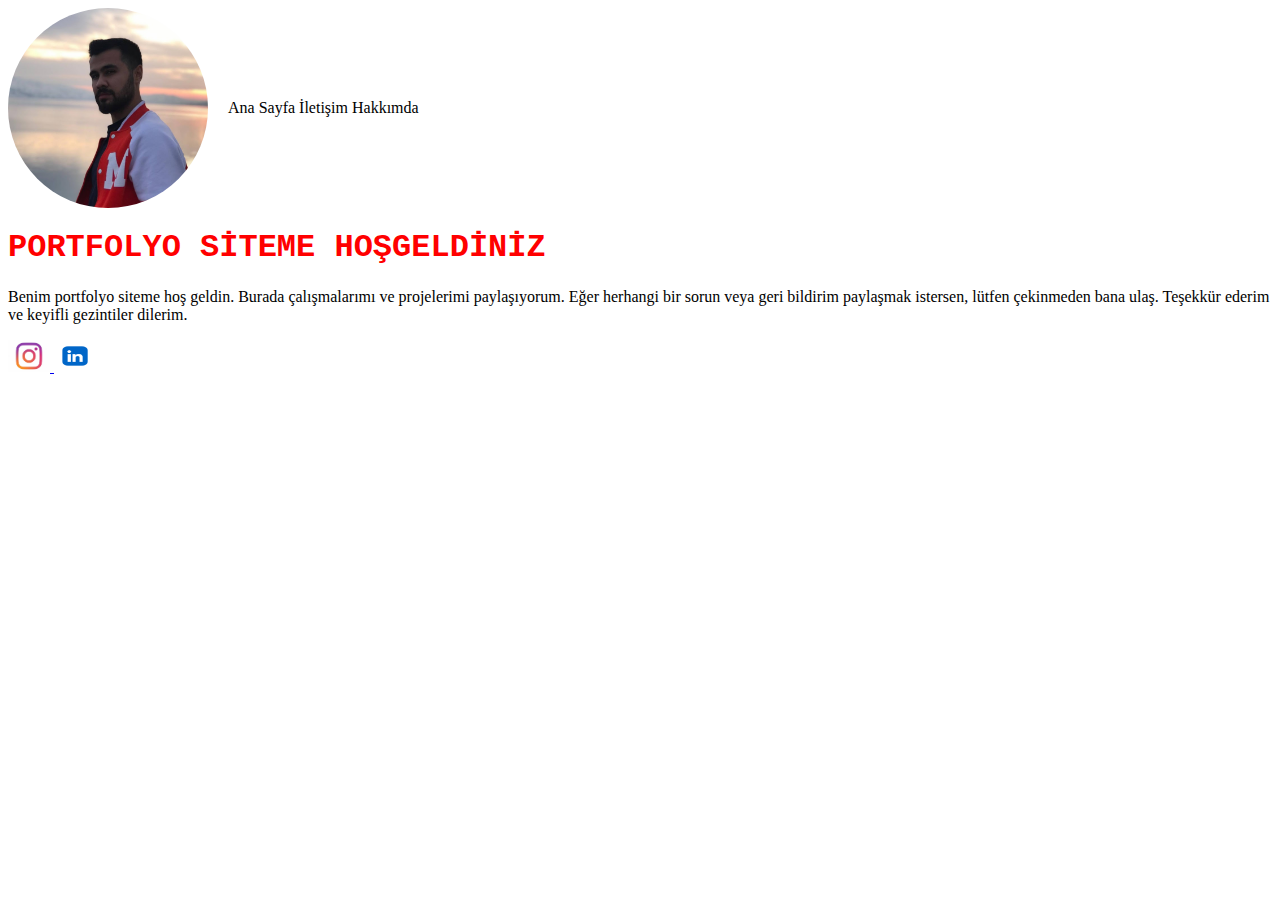
==== index.html @ 7ea46d1b "Personal" ====
<!DOCTYPE html>
<html lang="en">

<head>
    <meta charset="UTF-8">
    <meta http-equiv="X-UA-Compatible" content="IE=edge">
    <meta name="viewport" content="width=device-width, initial-scale=1.0">
    <title>FS WEB</title>

    <style>
        .container {
            display: flex;
            align-items: center;
        }

        .yuvarlak-image {
            width: 200px;
            height: 200px;
            border-radius: 50%;
            overflow: hidden;
            margin-right: 20px;
        }

        .yuvarlak-image img {
            width: 100%;
            height: 100%;
            object-fit: cover;
        }

        .links a {
            width: auto;
            flex-direction: column;
            gap: 10px;
            text-decoration: none;
            color: black;
            border-bottom: none;
        }

        .icon {
            width: 42px;
            height: 32px;
        }
      
   
    </style>


</head>

<body>
    <div class="container">
        <div class="yuvarlak-image">
            <a href="hakkimda.html">
                <img src="Image/foto.jpg" alt="Aciklama Yazisi">
            </a>
        </div>

        <div class="links" a>
            <a href="index.html">Ana Sayfa</a>
            <a href="iletisim.html">İletişim</a>
            <a href="hakkimda.html">Hakkımda</a>
        </div>
    </div>

    <h1 style="color: red; font-family: 'Courier New', Courier, monospace;">PORTFOLYO SİTEME HOŞGELDİNİZ</h1>
    <p>Benim portfolyo siteme hoş geldin. Burada çalışmalarımı ve projelerimi paylaşıyorum.
        Eğer herhangi bir sorun veya geri bildirim paylaşmak istersen, lütfen çekinmeden bana ulaş. Teşekkür ederim ve
        keyifli gezintiler dilerim.</p>

    <a href="https://www.instagram.com/sn.er2/">
        <img class="icon" src="Image/ınstagram.jpg" alt="">
    </a>
    <a href="https://linkedin.com/in/furkan-sayiner-4b9b5a1a7">
        <img class="icon" src="Image/linkedin.jpg" alt="">
    </a>

</body>

</html>
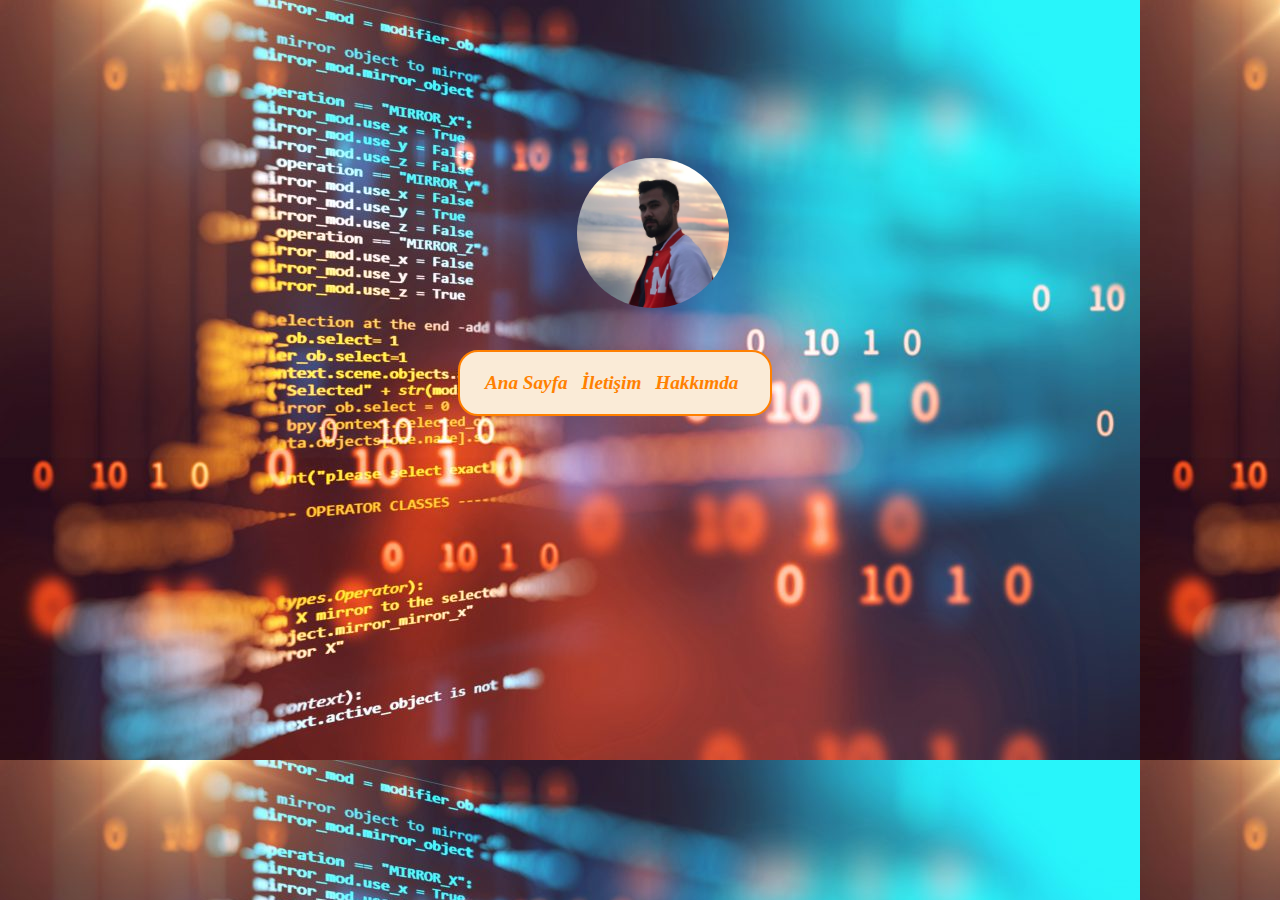
==== commit ac370304: "Personal" ====
--- a/index.html
+++ b/index.html
@@ -5,49 +5,13 @@
     <meta charset="UTF-8">
     <meta http-equiv="X-UA-Compatible" content="IE=edge">
     <meta name="viewport" content="width=device-width, initial-scale=1.0">
+    <link rel="stylesheet" href="site.css">
     <title>FS WEB</title>
-
-    <style>
-        .container {
-            display: flex;
-            align-items: center;
-        }
-
-        .yuvarlak-image {
-            width: 200px;
-            height: 200px;
-            border-radius: 50%;
-            overflow: hidden;
-            margin-right: 20px;
-        }
-
-        .yuvarlak-image img {
-            width: 100%;
-            height: 100%;
-            object-fit: cover;
-        }
-
-        .links a {
-            width: auto;
-            flex-direction: column;
-            gap: 10px;
-            text-decoration: none;
-            color: black;
-            border-bottom: none;
-        }
-
-        .icon {
-            width: 42px;
-            height: 32px;
-        }
-      
-   
-    </style>
-
 
 </head>
 
 <body>
+    
     <div class="container">
         <div class="yuvarlak-image">
             <a href="hakkimda.html">
@@ -55,24 +19,21 @@
             </a>
         </div>
 
-        <div class="links" a>
+       <div class="container-box" >
+        <div class="links">
             <a href="index.html">Ana Sayfa</a>
             <a href="iletisim.html">İletişim</a>
             <a href="hakkimda.html">Hakkımda</a>
-        </div>
-    </div>
+          </div>
+</div>
 
-    <h1 style="color: red; font-family: 'Courier New', Courier, monospace;">PORTFOLYO SİTEME HOŞGELDİNİZ</h1>
-    <p>Benim portfolyo siteme hoş geldin. Burada çalışmalarımı ve projelerimi paylaşıyorum.
-        Eğer herhangi bir sorun veya geri bildirim paylaşmak istersen, lütfen çekinmeden bana ulaş. Teşekkür ederim ve
-        keyifli gezintiler dilerim.</p>
-
-    <a href="https://www.instagram.com/sn.er2/">
+    
+    <!-- <a href="https://www.instagram.com/sn.er2/">
         <img class="icon" src="Image/ınstagram.jpg" alt="">
     </a>
     <a href="https://linkedin.com/in/furkan-sayiner-4b9b5a1a7">
         <img class="icon" src="Image/linkedin.jpg" alt="">
-    </a>
+    </a> -->
 
 </body>
 
--- a/site.css
+++ b/site.css
@@ -0,0 +1,65 @@
+body{
+    background-image: url(Image/back.jpg);
+}
+.container {
+    display: flex;
+    align-items: center;
+}
+
+.yuvarlak-image {
+    width: 200px;
+    height: 150px;
+    border-radius: 100%;
+    overflow: hidden;
+    display: block;
+    margin-left: auto;
+    margin-right: auto;
+    width: 12%;
+    position: relative;
+    top: 150px;
+    left: 180px;
+}
+.yuvarlak-image:hover{
+    width: 300px;
+    height: 230px;
+    border-radius: 50px;
+    
+}
+.yuvarlak-image img {
+     width: 100%;
+    height: 100%;
+    object-fit: cover; 
+}
+
+.container-box{
+    width: 270px;
+    padding: 20px;
+    border: 2px solid rgb(255, 128, 0);
+    background-color:antiquewhite;
+    margin: 10px;
+    position: relative;
+    top: 300px;
+    right: 490px;
+    border-radius: 20px;
+}
+.container-box:hover{
+    background-color: navajowhite;
+
+}
+
+
+
+.links a {
+    text-decoration: none;
+    color: rgb(255, 128, 0);
+    margin: 5px;
+    font-size: larger;
+    font-weight: 600;
+    font-style: italic;
+    
+} 
+
+.icon {
+    width: 42px;
+    height: 32px;
+}
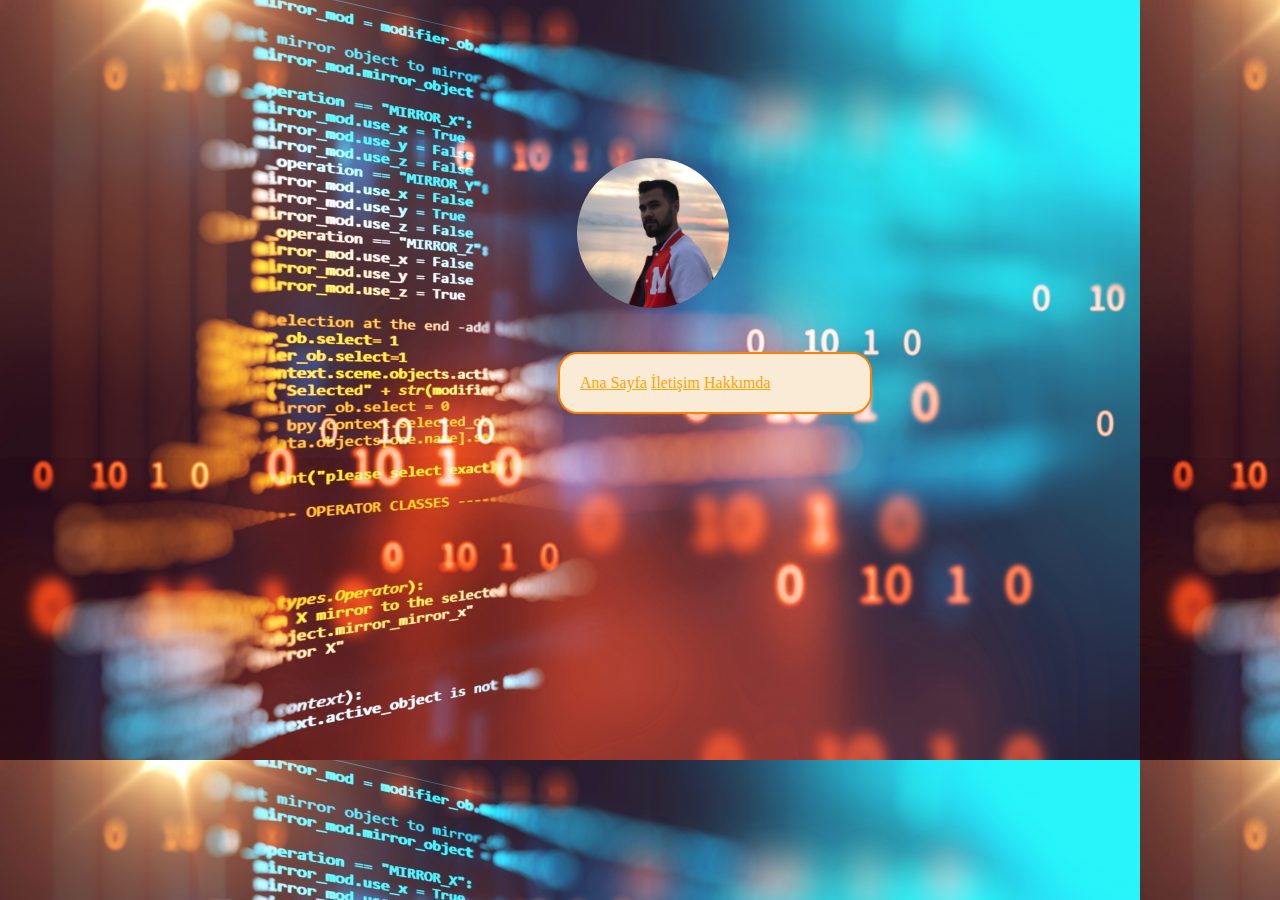
==== commit 26dc4832: "Personal Web Site" ====
--- a/index.html
+++ b/index.html
@@ -5,9 +5,9 @@
     <meta charset="UTF-8">
     <meta http-equiv="X-UA-Compatible" content="IE=edge">
     <meta name="viewport" content="width=device-width, initial-scale=1.0">
+    <link href="https://cdn.jsdelivr.net/npm/bootstrap@5.3.0-alpha3/dist/css/bootstrap.min.css" rel="stylesheet" integrity="sha384-KK94CHFLLe+nY2dmCWGMq91rCGa5gtU4mk92HdvYe+M/SXH301p5ILy+dN9+nJOZ" crossorigin="anonymous">
     <link rel="stylesheet" href="site.css">
     <title>FS WEB</title>
-
 </head>
 
 <body>
@@ -19,22 +19,19 @@
             </a>
         </div>
 
-       <div class="container-box" >
-        <div class="links">
-            <a href="index.html">Ana Sayfa</a>
-            <a href="iletisim.html">İletişim</a>
-            <a href="hakkimda.html">Hakkımda</a>
-          </div>
-</div>
+        <div class="container-box">
+             <div class="d-flex justify-content-between">
+                <a href="index.html"  >Ana Sayfa</a>
+                <a href="iletisim.html">İletişim</a>
+                <a href="hakkimda.html">Hakkımda</a>
+            </div>
+        </div>
+
+        
+
+    </div>
 
     
-    <!-- <a href="https://www.instagram.com/sn.er2/">
-        <img class="icon" src="Image/ınstagram.jpg" alt="">
-    </a>
-    <a href="https://linkedin.com/in/furkan-sayiner-4b9b5a1a7">
-        <img class="icon" src="Image/linkedin.jpg" alt="">
-    </a> -->
-
 </body>
 
-</html>+</html>
--- a/site.css
+++ b/site.css
@@ -30,34 +30,29 @@
     height: 100%;
     object-fit: cover; 
 }
-
+.container-box a {
+    color: orange;
+}
 .container-box{
     width: 270px;
     padding: 20px;
     border: 2px solid rgb(255, 128, 0);
     background-color:antiquewhite;
+    color:red;
     margin: 10px;
     position: relative;
     top: 300px;
-    right: 490px;
+    right: 390px;
     border-radius: 20px;
 }
 .container-box:hover{
     background-color: navajowhite;
 
 }
+.d-flex div {
+    color:orange
+}
 
-
-
-.links a {
-    text-decoration: none;
-    color: rgb(255, 128, 0);
-    margin: 5px;
-    font-size: larger;
-    font-weight: 600;
-    font-style: italic;
-    
-} 
 
 .icon {
     width: 42px;
